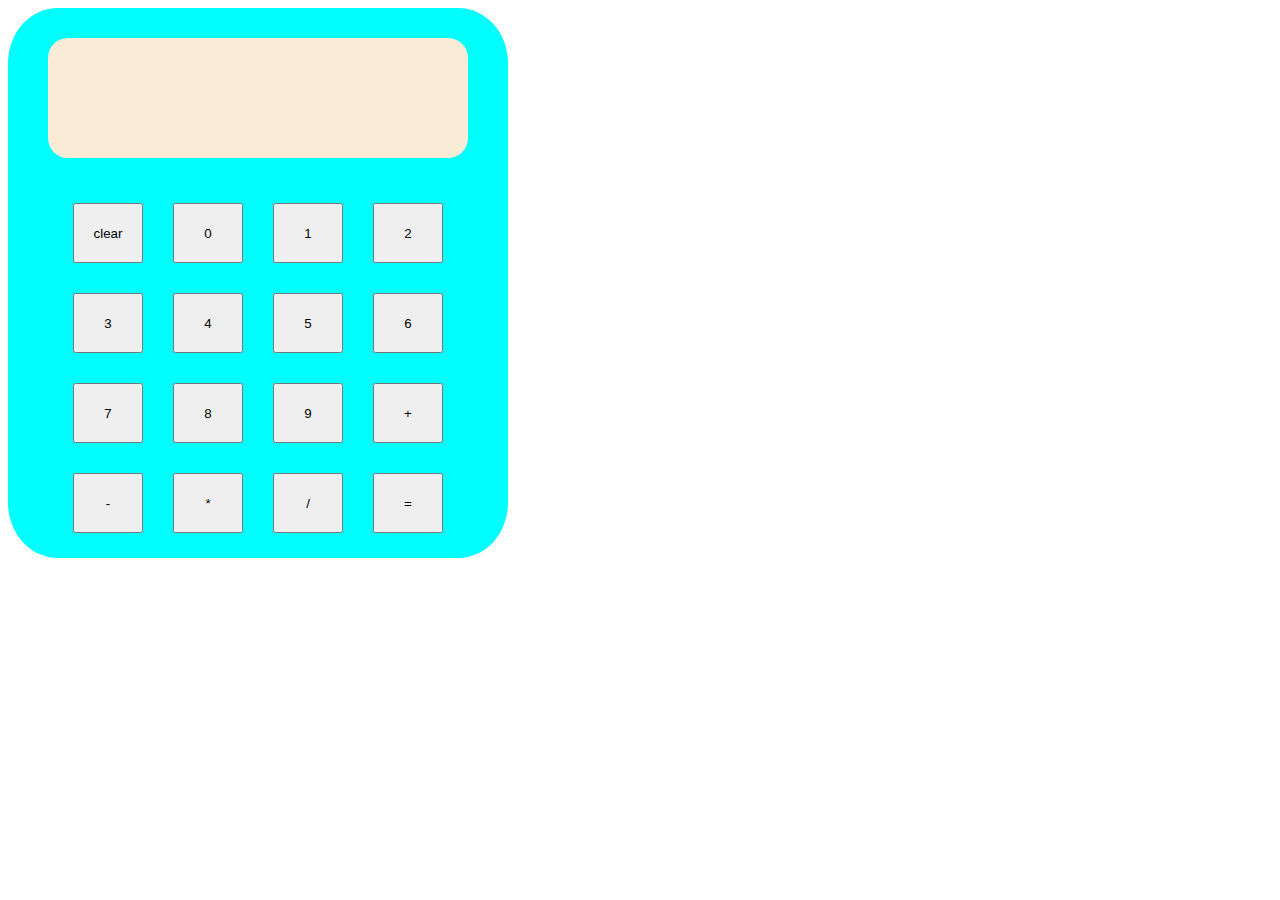
==== calc.html @ c3965939 "new calculator" ====
<!DOCTYPE html>
<html lang="en">
<head>
    <meta charset="UTF-8">
    <meta name="viewport" content="width=device-width, initial-scale=1.0">
    <title>Document</title>
    <script src="calc.js" defer></script>
    <link rel="stylesheet" href="calc.css">
</head>
<body>
    <div class="shell">
        <div class="display"></div>
        <div class="button_container">
            <button class="clear" id="clear" >clear</button>
            <button class="number" id="0" value="0">0</button>
            <button class="number" id="1" value='1'>1</button>
            <button class="number" id="2" value="2">2</button>
            <button class="number" id="3" value="3">3</button>
            <button class="number" id="4" value="4">4</button>
            <button class="number" id="5" value="5">5</button>
            <button class="number" id="6" value="6">6</button>
            <button class="number" id="7" value="7">7</button>
            <button class="number" id="8" value="8">8</button>
            <button class="number" id="9" value="9">9</button>
            <button class="operator" id="+" value="+">+</button>
            <button class="operator" id="-" value="-">-</button>
            <button class="operator" id="*" value="*">*</button>
            <button class="operator" id="/" value="/">/</button>
            <button id="=" value="=">=</button>


        </div>
    </div>
    
</body>
</html>
---- calc.css ----
.display{
    padding: 10px;
    margin: 30px;
    width: 400px;
    height: 100px;
    background-color: antiquewhite;
    border-radius: 20px;
    overflow-wrap: break-word;
    overflow: hidden;
}

.shell{
    align-items: center;
    display: flex;
    flex-direction: column;
    width: 500px;
    height: 550px;
    background-color: aqua;
    border-radius: 10%;
}

.button_container{
    display: flex;
    flex-wrap: wrap;
    height: 100px;
    width: 400px;


    
}
button{
    
    margin: 15px;
    width: 70px;
    height: 60px;
}
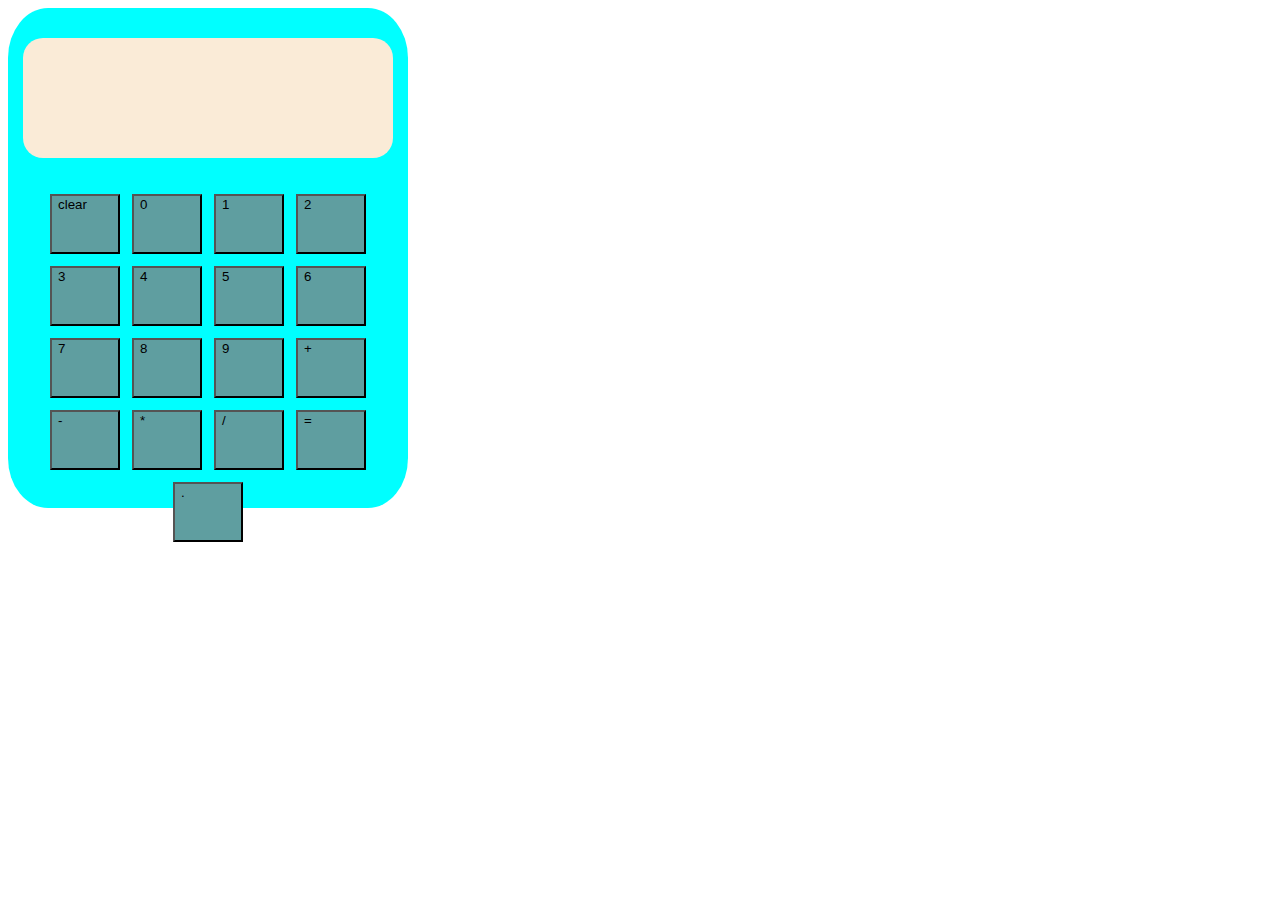
==== commit 332e227e: "added decimal button, needs to be realigned into calculator" ====
--- a/calc.html
+++ b/calc.html
@@ -27,6 +27,7 @@
             <button class="operator" id="*" value="*">*</button>
             <button class="operator" id="/" value="/">/</button>
             <button id="=" value="=">=</button>
+            <button id="." value=".">.</button>
 
 
         </div>
--- a/calc.css
+++ b/calc.css
@@ -1,20 +1,22 @@
 .display{
     padding: 10px;
     margin: 30px;
-    width: 400px;
+    width: 350px;
     height: 100px;
     background-color: antiquewhite;
     border-radius: 20px;
     overflow-wrap: break-word;
     overflow: hidden;
+    font-size: 30px;
+    font-family: Impact, Haettenschweiler, 'Arial Narrow Bold', sans-serif;
 }
 
 .shell{
     align-items: center;
     display: flex;
     flex-direction: column;
-    width: 500px;
-    height: 550px;
+    width: 400px;
+    height: 500px;
     background-color: aqua;
     border-radius: 10%;
 }
@@ -24,13 +26,15 @@
     flex-wrap: wrap;
     height: 100px;
     width: 400px;
+    justify-content: center;
 
 
     
 }
 button{
-    
-    margin: 15px;
+    display: flex;
+    margin: 6px;
     width: 70px;
     height: 60px;
+    background-color: cadetblue;
 }
